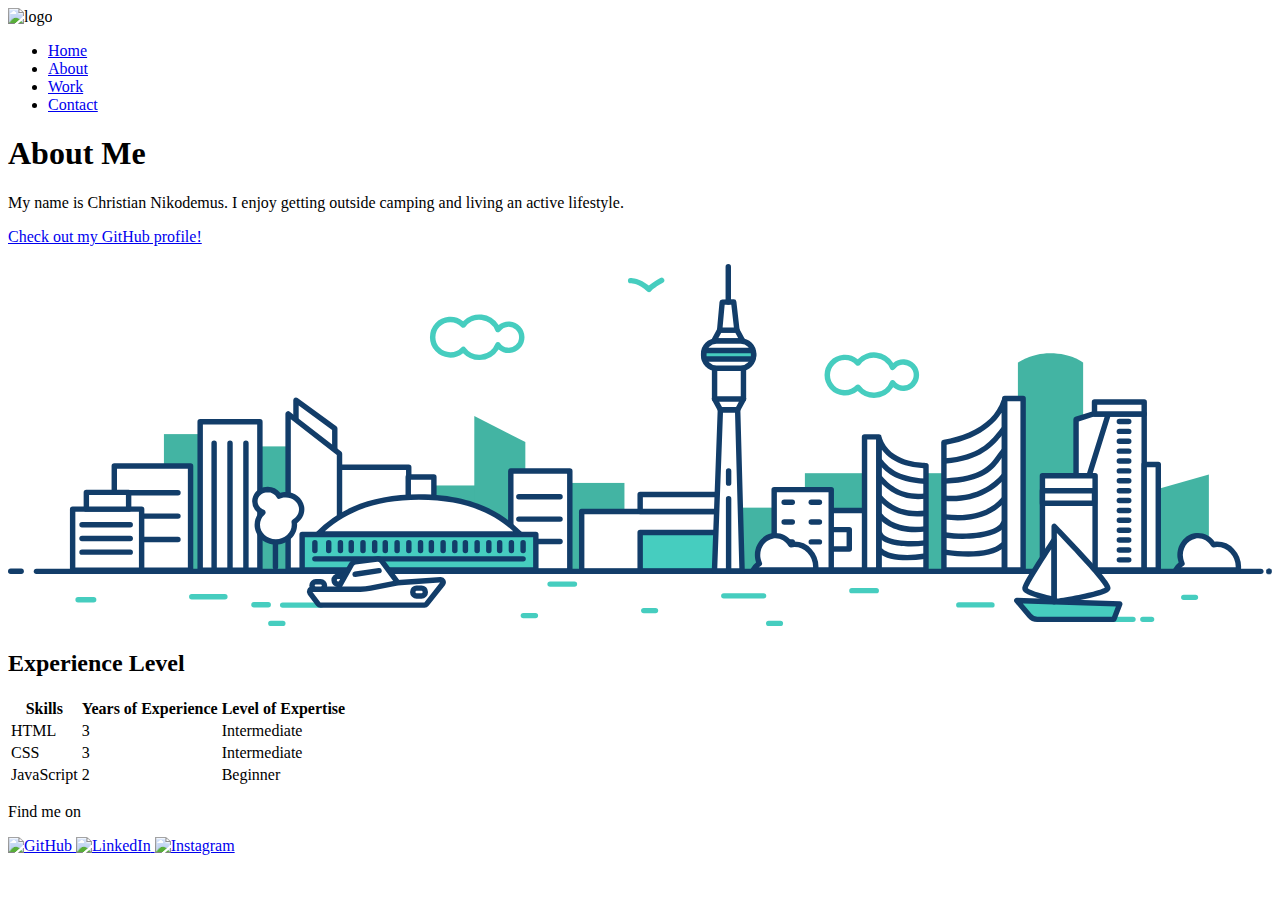
==== about.html @ e1680f32 "Added my name to the title tag" ====
<!DOCTYPE html>
<html>

<head>
  <meta charset="utf-8">
  <meta name="viewport" content="width=device-width, initial-scale=1">
  <title>Christian's Portfolio Website</title>
  <link rel="shortcut icon" type="image/png" href="img/favicomatic/favicon.ico" sizes="32x32" />
  <link rel="stylesheet" type="text/css" href="https://cdnjs.cloudflare.com/ajax/libs/normalize/8.0.0/normalize.min.css">
  <link rel="stylesheet" type="text/css" href="css/styles.css">
  <link href="https://fonts.googleapis.com/css2?family=Lato:wght@100;300;400;700&display=swap" rel="stylesheet">
  <link href="https://fonts.googleapis.com/css2?family=Roboto:wght@300;400;500&display=swap" rel="stylesheet">
</head>

<body>

  <header class="page-header">
    <img src="img/logo_v1.png" alt="logo" class="page-header_item">
    <!-- Navigation bar -->
    <nav class="main-navigation page-header_item">
      <!-- Add logo image here -->
      <ul role="menubar" class="navigation-list">
        <li role="presentation">
          <a href="index.html" role="menuitem" class="navigation-list_item navigation-list_item-active">Home</a>
        </li>
        <li role="presentation">
          <a href="about.html" role="menuitem" aria-label="About me page" class="navigation-list_item">About</a>
        </li>
        <li role="presentation">
          <a href="work.html" role="menuitem" class="navigation-list_item navigation-list_item-active">Work</a>
        </li>
        <li role="presentation">
          <a href="contact.html" role="menuitem" class="navigation-list_item">Contact</a>
        </li>
      </ul>
    </nav>
  </header>

  <main>
    <div class="profile_about">

      <h1>About Me</h1>
      <p>
        My name is Christian Nikodemus. I enjoy getting outside camping and living an active lifestyle.
      </p>

      <a href="https://github.com/ChristianNikodemus" class="button" target="_blank">Check out my GitHub profile!</a>

      <br>
      <br>

      <!-- Toronto SVG Animation -->

    <svg id="Layer_1" data-name="Layer 1" xmlns="http://www.w3.org/2000/svg" viewBox="0 0 2563.56 734.45"><defs><style>.cls-1{fill:#43b4a3;}.cls-2{fill:#fff;}.cls-3{fill:#123d69;}.cls-4{fill:#46cdbf;}</style></defs><path class="cls-1" d="M2396.3,806.57H2264V387.05s26.95-19,64.95-19c45,0,67.33,19,67.33,19Z" transform="translate(-215.72 -186.91)"/><rect class="cls-1" x="1616.25" y="424.29" width="300.3" height="195.37"/><rect class="cls-1" x="1466.24" y="494.17" width="138.28" height="125.49"/><rect class="cls-1" x="1140.24" y="444.02" width="110.02" height="175.64"/><polygon class="cls-1" points="2435.6 619.67 2273.32 619.67 2273.32 473.17 2435.6 427.17 2435.6 619.67"/><rect class="cls-1" x="856.25" y="449.17" width="95" height="170.5"/><polygon class="cls-1" points="1049.26 619.67 945.75 619.67 945.75 308.17 1049.26 361.17 1049.26 619.67"/><rect class="cls-1" x="316.25" y="345" width="88.5" height="274.67"/><rect class="cls-1" x="488.75" y="369.92" width="88.5" height="249.74"/><polygon class="cls-2" points="2166.22 620.7 2304.42 620.7 2304.42 304.33 2200.31 304.33 2166.22 315.19 2166.22 620.7"/><path class="cls-3" d="M2520.14,813.1h-138.2a5.5,5.5,0,0,1-5.5-5.5V502.09a5.51,5.51,0,0,1,3.83-5.24L2414.36,486a5.55,5.55,0,0,1,1.67-.26h104.11a5.5,5.5,0,0,1,5.5,5.5V807.6A5.5,5.5,0,0,1,2520.14,813.1Zm-132.7-11h127.2V496.74h-97.76l-29.44,9.37Z" transform="translate(-215.72 -186.91)"/><rect class="cls-2" x="2098.01" y="429.59" width="106.87" height="190.57"/><path class="cls-3" d="M2420.6,812.57H2313.73a5.5,5.5,0,0,1-5.5-5.5V616.5a5.5,5.5,0,0,1,5.5-5.5H2420.6a5.5,5.5,0,0,1,5.5,5.5V807.07A5.5,5.5,0,0,1,2420.6,812.57Zm-101.37-11h95.87V622h-95.87Z" transform="translate(-215.72 -186.91)"/><rect class="cls-2" x="2304.42" y="406.77" width="28.56" height="213.92"/><path class="cls-3" d="M2548.7,813.1h-28.56a5.5,5.5,0,0,1-5.5-5.5V593.68a5.5,5.5,0,0,1,5.5-5.5h28.56a5.5,5.5,0,0,1,5.5,5.5V807.6A5.5,5.5,0,0,1,2548.7,813.1Zm-23.06-11h17.56V599.18h-17.56Z" transform="translate(-215.72 -186.91)"/><path class="cls-2" d="M2408.68,615l38.67-123.8Z" transform="translate(-215.72 -186.91)"/><path class="cls-3" d="M2408.68,620.54a5.5,5.5,0,0,1-5.25-7.14l38.67-123.8a5.5,5.5,0,0,1,10.5,3.28l-38.67,123.8A5.51,5.51,0,0,1,2408.68,620.54Z" transform="translate(-215.72 -186.91)"/><rect class="cls-2" x="2203.65" y="279.96" width="100.77" height="24.37"/><path class="cls-3" d="M2520.14,496.74H2419.36a5.5,5.5,0,0,1-5.5-5.5V466.87a5.5,5.5,0,0,1,5.5-5.5h100.78a5.5,5.5,0,0,1,5.5,5.5v24.37A5.5,5.5,0,0,1,2520.14,496.74Zm-95.28-11h89.78V472.37h-89.78Z" transform="translate(-215.72 -186.91)"/><path class="cls-2" d="M2469.75,506.34h0Z" transform="translate(-215.72 -186.91)"/><path class="cls-3" d="M2488.82,511.84h-19.07a5.5,5.5,0,0,1,0-11h19.07a5.5,5.5,0,0,1,0,11Z" transform="translate(-215.72 -186.91)"/><path class="cls-2" d="M2469.75,526.38h0Z" transform="translate(-215.72 -186.91)"/><path class="cls-3" d="M2488.82,531.88h-19.07a5.5,5.5,0,0,1,0-11h19.07a5.5,5.5,0,0,1,0,11Z" transform="translate(-215.72 -186.91)"/><path class="cls-2" d="M2469.75,546.43h0Z" transform="translate(-215.72 -186.91)"/><path class="cls-3" d="M2488.82,551.93h-19.07a5.5,5.5,0,0,1,0-11h19.07a5.5,5.5,0,0,1,0,11Z" transform="translate(-215.72 -186.91)"/><path class="cls-2" d="M2469.75,566.47h0Z" transform="translate(-215.72 -186.91)"/><path class="cls-3" d="M2488.82,572h-19.07a5.5,5.5,0,0,1,0-11h19.07a5.5,5.5,0,0,1,0,11Z" transform="translate(-215.72 -186.91)"/><path class="cls-2" d="M2469.75,586.51h0Z" transform="translate(-215.72 -186.91)"/><path class="cls-3" d="M2488.82,592h-19.07a5.5,5.5,0,0,1,0-11h19.07a5.5,5.5,0,0,1,0,11Z" transform="translate(-215.72 -186.91)"/><path class="cls-2" d="M2469.75,606.56h0Z" transform="translate(-215.72 -186.91)"/><path class="cls-3" d="M2488.82,612.06h-19.07a5.5,5.5,0,0,1,0-11h19.07a5.5,5.5,0,0,1,0,11Z" transform="translate(-215.72 -186.91)"/><path class="cls-2" d="M2469.75,626.6h0Z" transform="translate(-215.72 -186.91)"/><path class="cls-3" d="M2488.82,632.1h-19.07a5.5,5.5,0,0,1,0-11h19.07a5.5,5.5,0,0,1,0,11Z" transform="translate(-215.72 -186.91)"/><path class="cls-2" d="M2469.75,646.64h0Z" transform="translate(-215.72 -186.91)"/><path class="cls-3" d="M2488.82,652.14h-19.07a5.5,5.5,0,0,1,0-11h19.07a5.5,5.5,0,0,1,0,11Z" transform="translate(-215.72 -186.91)"/><path class="cls-2" d="M2469.75,666.68h0Z" transform="translate(-215.72 -186.91)"/><path class="cls-3" d="M2488.82,672.18h-19.07a5.5,5.5,0,0,1,0-11h19.07a5.5,5.5,0,0,1,0,11Z" transform="translate(-215.72 -186.91)"/><path class="cls-2" d="M2469.75,686.73h0Z" transform="translate(-215.72 -186.91)"/><path class="cls-3" d="M2488.82,692.23h-19.07a5.5,5.5,0,0,1,0-11h19.07a5.5,5.5,0,0,1,0,11Z" transform="translate(-215.72 -186.91)"/><path class="cls-2" d="M2469.75,706.77h0Z" transform="translate(-215.72 -186.91)"/><path class="cls-3" d="M2488.82,712.27h-19.07a5.5,5.5,0,0,1,0-11h19.07a5.5,5.5,0,0,1,0,11Z" transform="translate(-215.72 -186.91)"/><path class="cls-2" d="M2469.75,726.81h0Z" transform="translate(-215.72 -186.91)"/><path class="cls-3" d="M2488.82,732.31h-19.07a5.5,5.5,0,0,1,0-11h19.07a5.5,5.5,0,0,1,0,11Z" transform="translate(-215.72 -186.91)"/><path class="cls-2" d="M2469.75,746.86h0Z" transform="translate(-215.72 -186.91)"/><path class="cls-3" d="M2488.82,752.36h-19.07a5.5,5.5,0,0,1,0-11h19.07a5.5,5.5,0,0,1,0,11Z" transform="translate(-215.72 -186.91)"/><path class="cls-2" d="M2469.75,766.9h0Z" transform="translate(-215.72 -186.91)"/><path class="cls-3" d="M2488.82,772.4h-19.07a5.5,5.5,0,0,1,0-11h19.07a5.5,5.5,0,0,1,0,11Z" transform="translate(-215.72 -186.91)"/><path class="cls-2" d="M2469.75,786.94h0Z" transform="translate(-215.72 -186.91)"/><path class="cls-3" d="M2488.82,792.44h-19.07a5.5,5.5,0,0,1,0-11h19.07a5.5,5.5,0,0,1,0,11Z" transform="translate(-215.72 -186.91)"/><rect class="cls-2" x="2098.01" y="459.73" width="105.64" height="25.57"/><path class="cls-3" d="M2419.36,677.71H2313.73a5.5,5.5,0,0,1-5.5-5.5V646.64a5.5,5.5,0,0,1,5.5-5.5h105.63a5.5,5.5,0,0,1,5.5,5.5v25.57A5.5,5.5,0,0,1,2419.36,677.71Zm-100.13-11h94.63V652.14h-94.63Z" transform="translate(-215.72 -186.91)"/><rect class="cls-2" x="1574.81" y="499.99" width="166.77" height="120.7"/><path class="cls-3" d="M1957.3,813.1H1790.53a5.5,5.5,0,0,1-5.5-5.5V686.9a5.5,5.5,0,0,1,5.5-5.5H1957.3a5.5,5.5,0,0,1,5.5,5.5V807.6A5.5,5.5,0,0,1,1957.3,813.1ZM1796,802.1H1951.8V692.4H1796Z" transform="translate(-215.72 -186.91)"/><rect class="cls-2" x="1574.81" y="538.72" width="131.43" height="39.38"/><path class="cls-3" d="M1922,770.51H1790.53a5.5,5.5,0,0,1-5.5-5.5V725.63a5.5,5.5,0,0,1,5.5-5.5H1922a5.5,5.5,0,0,1,5.5,5.5V765A5.5,5.5,0,0,1,1922,770.51Zm-125.93-11h120.43V731.13H1796Z" transform="translate(-215.72 -186.91)"/><rect class="cls-2" x="604.25" y="412.09" width="208.5" height="208.5"/><path class="cls-3" d="M1028.47,813H820a5.5,5.5,0,0,1-5.5-5.5V599a5.5,5.5,0,0,1,5.5-5.5h208.5a5.5,5.5,0,0,1,5.5,5.5V807.5A5.5,5.5,0,0,1,1028.47,813Zm-203-11H1023V604.5H825.47Z" transform="translate(-215.72 -186.91)"/><rect class="cls-2" x="811.75" y="432.09" width="52" height="188.5"/><path class="cls-3" d="M1079.47,813h-52a5.5,5.5,0,0,1-5.5-5.5V619a5.5,5.5,0,0,1,5.5-5.5h52a5.5,5.5,0,0,1,5.5,5.5V807.5A5.5,5.5,0,0,1,1079.47,813ZM1033,802h41V624.5h-41Z" transform="translate(-215.72 -186.91)"/><rect class="cls-2" x="1163.54" y="501.8" width="280.49" height="120.7"/><path class="cls-3" d="M1659.75,814.91H1379.26a5.5,5.5,0,0,1-5.5-5.5V688.71a5.5,5.5,0,0,1,5.5-5.5h280.49a5.5,5.5,0,0,1,5.5,5.5v120.7A5.5,5.5,0,0,1,1659.75,814.91Zm-275-11h269.49V694.21H1384.76Z" transform="translate(-215.72 -186.91)"/><rect class="cls-2" x="1497.86" y="654.4" width="161.89" height="34.31" transform="translate(2941.89 1156.2) rotate(180)"/><path class="cls-3" d="M1659.75,694.21H1497.86a5.5,5.5,0,0,1-5.5-5.5V654.4a5.5,5.5,0,0,1,5.5-5.5h161.89a5.5,5.5,0,0,1,5.5,5.5v34.31A5.5,5.5,0,0,1,1659.75,694.21Zm-156.39-11h150.89V659.9H1503.36Z" transform="translate(-215.72 -186.91)"/><rect class="cls-4" x="1282.14" y="544.52" width="161.89" height="77.97"/><path class="cls-3" d="M1659.75,814.9H1497.86a5.5,5.5,0,0,1-5.5-5.5v-78a5.5,5.5,0,0,1,5.5-5.5h161.89a5.5,5.5,0,0,1,5.5,5.5v78A5.5,5.5,0,0,1,1659.75,814.9Zm-156.39-11h150.89v-67H1503.36Z" transform="translate(-215.72 -186.91)"/><rect class="cls-2" x="389.73" y="319.95" width="121.15" height="300.99"/><path class="cls-3" d="M726.6,813.35H605.45a5.5,5.5,0,0,1-5.5-5.5v-301a5.5,5.5,0,0,1,5.5-5.5H726.6a5.5,5.5,0,0,1,5.5,5.5v301A5.5,5.5,0,0,1,726.6,813.35ZM611,802.35H721.1v-290H611Z" transform="translate(-215.72 -186.91)"/><path class="cls-3" d="M633.76,813.35a5.5,5.5,0,0,1-5.5-5.5V550.33a5.5,5.5,0,0,1,11,0V807.85A5.5,5.5,0,0,1,633.76,813.35Z" transform="translate(-215.72 -186.91)"/><path class="cls-3" d="M666,813.35a5.5,5.5,0,0,1-5.5-5.5V550.33a5.5,5.5,0,1,1,11,0V807.85A5.5,5.5,0,0,1,666,813.35Z" transform="translate(-215.72 -186.91)"/><path class="cls-3" d="M698.28,813.35a5.5,5.5,0,0,1-5.5-5.5V550.33a5.5,5.5,0,0,1,11,0V807.85A5.5,5.5,0,0,1,698.28,813.35Z" transform="translate(-215.72 -186.91)"/><rect class="cls-2" x="1019.79" y="419.94" width="119.66" height="202.56"/><path class="cls-3" d="M1355.17,814.91H1235.51a5.5,5.5,0,0,1-5.5-5.5V606.85a5.5,5.5,0,0,1,5.5-5.5h119.66a5.5,5.5,0,0,1,5.5,5.5V809.41A5.5,5.5,0,0,1,1355.17,814.91Zm-114.16-11h108.66V612.35H1241Z" transform="translate(-215.72 -186.91)"/><path class="cls-2" d="M1251.81,658.94h0Z" transform="translate(-215.72 -186.91)"/><path class="cls-3" d="M1335.37,664.44h-83.56a5.5,5.5,0,0,1,0-11h83.56a5.5,5.5,0,0,1,0,11Z" transform="translate(-215.72 -186.91)"/><path class="cls-2" d="M1251.81,704.27h0Z" transform="translate(-215.72 -186.91)"/><path class="cls-3" d="M1335.37,709.77h-83.56a5.5,5.5,0,0,1,0-11h83.56a5.5,5.5,0,0,1,0,11Z" transform="translate(-215.72 -186.91)"/><path class="cls-2" d="M1251.81,749.6h0Z" transform="translate(-215.72 -186.91)"/><path class="cls-3" d="M1335.37,755.1h-83.56a5.5,5.5,0,0,1,0-11h83.56a5.5,5.5,0,0,1,0,11Z" transform="translate(-215.72 -186.91)"/><rect class="cls-2" x="215.57" y="409.72" width="154.72" height="211.22"/><path class="cls-3" d="M586,813.35H431.29a5.5,5.5,0,0,1-5.5-5.5V596.63a5.5,5.5,0,0,1,5.5-5.5H586a5.5,5.5,0,0,1,5.5,5.5V807.85A5.5,5.5,0,0,1,586,813.35Zm-149.21-11H580.5V602.13H436.79Z" transform="translate(-215.72 -186.91)"/><path class="cls-2" d="M452.36,651h0Z" transform="translate(-215.72 -186.91)"/><path class="cls-3" d="M560.4,656.46h-108a5.5,5.5,0,0,1,0-11h108a5.5,5.5,0,1,1,0,11Z" transform="translate(-215.72 -186.91)"/><path class="cls-2" d="M452.36,698.22h0Z" transform="translate(-215.72 -186.91)"/><path class="cls-3" d="M560.4,703.72h-108a5.5,5.5,0,1,1,0-11h108a5.5,5.5,0,0,1,0,11Z" transform="translate(-215.72 -186.91)"/><path class="cls-2" d="M452.36,745.48h0Z" transform="translate(-215.72 -186.91)"/><path class="cls-3" d="M560.4,751h-108a5.5,5.5,0,0,1,0-11h108a5.5,5.5,0,1,1,0,11Z" transform="translate(-215.72 -186.91)"/><rect class="cls-2" x="1553.95" y="457.56" width="115.75" height="163.14"/><path class="cls-3" d="M1885.41,813.1H1769.67a5.5,5.5,0,0,1-5.5-5.5V644.47a5.5,5.5,0,0,1,5.5-5.5h115.74a5.5,5.5,0,0,1,5.5,5.5V807.6A5.5,5.5,0,0,1,1885.41,813.1Zm-110.24-11h104.74V650H1775.17Z" transform="translate(-215.72 -186.91)"/><path class="cls-2" d="M1789.94,670h0Z" transform="translate(-215.72 -186.91)"/><path class="cls-3" d="M1806.43,675.53h-16.49a5.5,5.5,0,0,1,0-11h16.49a5.5,5.5,0,0,1,0,11Z" transform="translate(-215.72 -186.91)"/><path class="cls-2" d="M1789.94,710.26h0Z" transform="translate(-215.72 -186.91)"/><path class="cls-3" d="M1806.43,715.76h-16.49a5.5,5.5,0,0,1,0-11h16.49a5.5,5.5,0,0,1,0,11Z" transform="translate(-215.72 -186.91)"/><path class="cls-2" d="M1789.94,750.49h0Z" transform="translate(-215.72 -186.91)"/><path class="cls-3" d="M1806.43,756h-16.49a5.5,5.5,0,0,1,0-11h16.49a5.5,5.5,0,0,1,0,11Z" transform="translate(-215.72 -186.91)"/><path class="cls-2" d="M1844.89,670h0Z" transform="translate(-215.72 -186.91)"/><path class="cls-3" d="M1861.39,675.53h-16.5a5.5,5.5,0,0,1,0-11h16.5a5.5,5.5,0,0,1,0,11Z" transform="translate(-215.72 -186.91)"/><path class="cls-2" d="M1844.89,710.26h0Z" transform="translate(-215.72 -186.91)"/><path class="cls-3" d="M1861.39,715.76h-16.5a5.5,5.5,0,0,1,0-11h16.5a5.5,5.5,0,0,1,0,11Z" transform="translate(-215.72 -186.91)"/><path class="cls-2" d="M1844.89,750.49h0Z" transform="translate(-215.72 -186.91)"/><path class="cls-3" d="M1861.39,756h-16.5a5.5,5.5,0,0,1,0-11h16.5a5.5,5.5,0,0,1,0,11Z" transform="translate(-215.72 -186.91)"/><rect class="cls-2" x="131.1" y="497.18" width="139.94" height="123.76"/><path class="cls-3" d="M486.76,813.35H346.82a5.5,5.5,0,0,1-5.5-5.5V684.09a5.5,5.5,0,0,1,5.5-5.5H486.76a5.5,5.5,0,0,1,5.5,5.5V807.85A5.5,5.5,0,0,1,486.76,813.35Zm-134.44-11H481.26V689.59H352.32Z" transform="translate(-215.72 -186.91)"/><path class="cls-2" d="M365.88,715.92h0Z" transform="translate(-215.72 -186.91)"/><path class="cls-3" d="M463.61,721.42H365.88a5.5,5.5,0,0,1,0-11h97.73a5.5,5.5,0,0,1,0,11Z" transform="translate(-215.72 -186.91)"/><path class="cls-2" d="M365.88,743.61h0Z" transform="translate(-215.72 -186.91)"/><path class="cls-3" d="M463.61,749.11H365.88a5.5,5.5,0,0,1,0-11h97.73a5.5,5.5,0,0,1,0,11Z" transform="translate(-215.72 -186.91)"/><path class="cls-2" d="M365.88,771.31h0Z" transform="translate(-215.72 -186.91)"/><path class="cls-3" d="M463.61,776.81H365.88a5.5,5.5,0,0,1,0-11h97.73a5.5,5.5,0,1,1,0,11Z" transform="translate(-215.72 -186.91)"/><rect class="cls-2" x="158.93" y="463.24" width="85.73" height="33.94"/><path class="cls-3" d="M460.37,689.59H374.64a5.5,5.5,0,0,1-5.5-5.5V650.15a5.5,5.5,0,0,1,5.5-5.5h85.73a5.5,5.5,0,0,1,5.5,5.5v33.94A5.5,5.5,0,0,1,460.37,689.59Zm-80.23-11h74.73V655.65H380.14Z" transform="translate(-215.72 -186.91)"/><path class="cls-2" d="M2144.18,878.29h0Z" transform="translate(-215.72 -186.91)"/><path class="cls-4" d="M2211.32,883.79h-67.14a5.5,5.5,0,0,1,0-11h67.14a5.5,5.5,0,0,1,0,11Z" transform="translate(-215.72 -186.91)"/><path class="cls-3" d="M2432.9,841.94h-49.36a5.5,5.5,0,0,1,0-11h49.36a5.5,5.5,0,0,1,0,11Z" transform="translate(-215.72 -186.91)"/><path class="cls-3" d="M2353.62,905.79h-24.33a5.5,5.5,0,0,1,0-11h24.33a5.5,5.5,0,0,1,0,11Z" transform="translate(-215.72 -186.91)"/><path class="cls-2" d="M1315.2,836.15h0Z" transform="translate(-215.72 -186.91)"/><path class="cls-4" d="M1364.57,841.65H1315.2a5.5,5.5,0,0,1,0-11h49.37a5.5,5.5,0,0,1,0,11Z" transform="translate(-215.72 -186.91)"/><path class="cls-2" d="M1261,900h0Z" transform="translate(-215.72 -186.91)"/><path class="cls-4" d="M1285.29,905.5H1261a5.5,5.5,0,1,1,0-11h24.34a5.5,5.5,0,0,1,0,11Z" transform="translate(-215.72 -186.91)"/><path class="cls-2" d="M588.44,861.62h0Z" transform="translate(-215.72 -186.91)"/><path class="cls-4" d="M655.58,867.12H588.44a5.5,5.5,0,0,1,0-11h67.14a5.5,5.5,0,0,1,0,11Z" transform="translate(-215.72 -186.91)"/><path class="cls-2" d="M1758.58,915.86h0Z" transform="translate(-215.72 -186.91)"/><path class="cls-4" d="M1782.26,921.36h-23.68a5.5,5.5,0,0,1,0-11h23.68a5.5,5.5,0,0,1,0,11Z" transform="translate(-215.72 -186.91)"/><path class="cls-2" d="M2600.4,863h0Z" transform="translate(-215.72 -186.91)"/><path class="cls-4" d="M2624.08,868.52H2600.4a5.5,5.5,0,0,1,0-11h23.68a5.5,5.5,0,0,1,0,11Z" transform="translate(-215.72 -186.91)"/><path class="cls-2" d="M1927.32,849.41h0Z" transform="translate(-215.72 -186.91)"/><path class="cls-4" d="M1976.68,854.91h-49.36a5.5,5.5,0,0,1,0-11h49.36a5.5,5.5,0,0,1,0,11Z" transform="translate(-215.72 -186.91)"/><path class="cls-2" d="M357.89,868h0Z" transform="translate(-215.72 -186.91)"/><path class="cls-4" d="M389.4,873.49H357.89a5.5,5.5,0,0,1,0-11H389.4a5.5,5.5,0,0,1,0,11Z" transform="translate(-215.72 -186.91)"/><path class="cls-2" d="M748.8,915.86h0Z" transform="translate(-215.72 -186.91)"/><path class="cls-4" d="M773.13,921.36H748.8a5.5,5.5,0,0,1,0-11h24.33a5.5,5.5,0,0,1,0,11Z" transform="translate(-215.72 -186.91)"/><path class="cls-3" d="M2756.7,815.78H273.44a5.5,5.5,0,0,1,0-11H2756.7a5.5,5.5,0,0,1,0,11Z" transform="translate(-215.72 -186.91)"/><path class="cls-3" d="M2773.44,804.83a5.46,5.46,0,1,0,5.34,5.45A5.4,5.4,0,0,0,2773.44,804.83Z" transform="translate(-215.72 -186.91)"/><path class="cls-3" d="M2773.44,816.24a6,6,0,1,1,5.84-6A5.91,5.91,0,0,1,2773.44,816.24Zm0-10.91a5,5,0,1,0,4.84,4.95A4.91,4.91,0,0,0,2773.44,805.33Z" transform="translate(-215.72 -186.91)"/><path class="cls-3" d="M242.44,815.71H221.22a5.5,5.5,0,0,1,0-11h21.22a5.5,5.5,0,1,1,0,11Z" transform="translate(-215.72 -186.91)"/><path class="cls-2" d="M2584.22,807.6h126.69a51.93,51.93,0,0,0,.34-6.4c-.32-25.56-19.8-46-43.5-45.74a40.1,40.1,0,0,0-7.23.75c-7.84-13.37-22.73-20.89-38-17.67-19.79,4.19-32.66,24.89-28.74,46.24a41.23,41.23,0,0,0,3,9.61A30.81,30.81,0,0,0,2584.22,807.6Z" transform="translate(-215.72 -186.91)"/><path class="cls-3" d="M2710.91,813.1H2584.22a5.5,5.5,0,0,1-4.92-8A36.62,36.62,0,0,1,2590,792.21a47.13,47.13,0,0,1-1.65-6.44c-4.45-24.22,10.36-47.82,33-52.61,15.83-3.35,32.19,3.46,41.81,17.08,1.49-.17,3-.26,4.47-.28a46.6,46.6,0,0,1,34.57,14.88,53.38,53.38,0,0,1,14.5,36.29,57.27,57.27,0,0,1-.38,7.11A5.49,5.49,0,0,1,2710.91,813.1Zm-115.63-11h110.47v-.83a42.41,42.41,0,0,0-11.47-28.85A35.74,35.74,0,0,0,2667.81,761a34.15,34.15,0,0,0-6.23.65,5.49,5.49,0,0,1-5.8-2.62c-6.93-11.81-19.52-17.73-32.1-15.07-16.87,3.57-27.85,21.45-24.47,39.86a36.15,36.15,0,0,0,2.59,8.35,5.49,5.49,0,0,1-2.37,7.08A23.72,23.72,0,0,0,2595.28,802.1Z" transform="translate(-215.72 -186.91)"/><path class="cls-2" d="M1727.06,807.6h126.69a48.29,48.29,0,0,0,.34-6.4c-.32-25.56-19.79-46-43.5-45.74a40,40,0,0,0-7.22.75c-7.84-13.37-22.74-20.89-38-17.67-19.8,4.19-32.67,24.89-28.75,46.24a42.2,42.2,0,0,0,3,9.61A30.87,30.87,0,0,0,1727.06,807.6Z" transform="translate(-215.72 -186.91)"/><path class="cls-3" d="M1853.75,813.1H1727.06a5.5,5.5,0,0,1-4.91-8,36.62,36.62,0,0,1,10.74-12.92,47.17,47.17,0,0,1-1.66-6.44c-4.44-24.22,10.37-47.82,33-52.61,15.83-3.35,32.18,3.46,41.8,17.08,1.5-.17,3-.26,4.47-.28a46.62,46.62,0,0,1,34.58,14.88,53.37,53.37,0,0,1,14.49,36.29,57.24,57.24,0,0,1-.37,7.11A5.5,5.5,0,0,1,1853.75,813.1Zm-115.62-11h110.46c0-.27,0-.55,0-.83a42.4,42.4,0,0,0-11.46-28.85A35.77,35.77,0,0,0,1810.66,761a34.06,34.06,0,0,0-6.23.65,5.51,5.51,0,0,1-5.81-2.61c-6.92-11.82-19.52-17.74-32.09-15.08-16.88,3.57-27.86,21.45-24.48,39.86a36.17,36.17,0,0,0,2.6,8.35,5.49,5.49,0,0,1-2.37,7.08A23.72,23.72,0,0,0,1738.13,802.1Z" transform="translate(-215.72 -186.91)"/><polygon class="cls-2" points="584.08 319.85 584.08 276.23 662.8 333.68 662.8 375.18 584.08 319.85"/><path class="cls-3" d="M878.52,567.59a5.51,5.51,0,0,1-5.5-5.5v-38.7L805.29,474v32.8a5.5,5.5,0,0,1-11,0V463.14A5.51,5.51,0,0,1,803,458.7l78.73,57.45a5.53,5.53,0,0,1,2.25,4.44v41.5A5.5,5.5,0,0,1,878.52,567.59Z" transform="translate(-215.72 -186.91)"/><polygon class="cls-2" points="672.38 620.94 568.12 620.94 568.12 303.89 672.38 384.75 672.38 620.94"/><path class="cls-3" d="M888.1,813.35H783.84a5.5,5.5,0,0,1-5.5-5.5v-317a5.49,5.49,0,0,1,8.87-4.34l104.26,80.85a5.53,5.53,0,0,1,2.13,4.35V807.85A5.5,5.5,0,0,1,888.1,813.35Zm-98.76-11H882.6v-228L789.34,502Z" transform="translate(-215.72 -186.91)"/><rect class="cls-4" x="596.56" y="548.67" width="474" height="72.03"/><path class="cls-3" d="M1286.27,813.11h-474a5.5,5.5,0,0,1-5.5-5.5v-72a5.5,5.5,0,0,1,5.5-5.5h474a5.5,5.5,0,0,1,5.5,5.5v72A5.5,5.5,0,0,1,1286.27,813.11Zm-468.49-11h463v-61h-463Z" transform="translate(-215.72 -186.91)"/><path class="cls-3" d="M1260.43,790.46H838.13a5.5,5.5,0,0,1,0-11h422.3a5.5,5.5,0,0,1,0,11Z" transform="translate(-215.72 -186.91)"/><path class="cls-3" d="M838.13,773.31a5.5,5.5,0,0,1-5.5-5.5V752.12a5.5,5.5,0,0,1,11,0v15.69A5.51,5.51,0,0,1,838.13,773.31Z" transform="translate(-215.72 -186.91)"/><path class="cls-3" d="M1260.43,773.31a5.5,5.5,0,0,1-5.5-5.5V752.12a5.5,5.5,0,0,1,11,0v15.69A5.51,5.51,0,0,1,1260.43,773.31Z" transform="translate(-215.72 -186.91)"/><path class="cls-3" d="M1236.71,773.31a5.5,5.5,0,0,1-5.5-5.5V752.12a5.5,5.5,0,1,1,11,0v15.69A5.51,5.51,0,0,1,1236.71,773.31Z" transform="translate(-215.72 -186.91)"/><path class="cls-3" d="M1212.89,773.31a5.5,5.5,0,0,1-5.5-5.5V752.12a5.5,5.5,0,0,1,11,0v15.69A5.5,5.5,0,0,1,1212.89,773.31Z" transform="translate(-215.72 -186.91)"/><path class="cls-3" d="M1190.93,773.31a5.5,5.5,0,0,1-5.5-5.5V752.12a5.5,5.5,0,0,1,11,0v15.69A5.51,5.51,0,0,1,1190.93,773.31Z" transform="translate(-215.72 -186.91)"/><path class="cls-3" d="M1167.21,773.31a5.5,5.5,0,0,1-5.5-5.5V752.12a5.5,5.5,0,1,1,11,0v15.69A5.51,5.51,0,0,1,1167.21,773.31Z" transform="translate(-215.72 -186.91)"/><path class="cls-3" d="M1143.39,773.31a5.5,5.5,0,0,1-5.5-5.5V752.12a5.5,5.5,0,0,1,11,0v15.69A5.5,5.5,0,0,1,1143.39,773.31Z" transform="translate(-215.72 -186.91)"/><path class="cls-3" d="M1121.93,773.31a5.5,5.5,0,0,1-5.5-5.5V752.12a5.5,5.5,0,0,1,11,0v15.69A5.51,5.51,0,0,1,1121.93,773.31Z" transform="translate(-215.72 -186.91)"/><path class="cls-3" d="M1098.21,773.31a5.5,5.5,0,0,1-5.5-5.5V752.12a5.5,5.5,0,1,1,11,0v15.69A5.51,5.51,0,0,1,1098.21,773.31Z" transform="translate(-215.72 -186.91)"/><path class="cls-3" d="M1074.39,773.31a5.5,5.5,0,0,1-5.5-5.5V752.12a5.5,5.5,0,0,1,11,0v15.69A5.5,5.5,0,0,1,1074.39,773.31Z" transform="translate(-215.72 -186.91)"/><path class="cls-3" d="M1052.43,773.31a5.5,5.5,0,0,1-5.5-5.5V752.12a5.5,5.5,0,0,1,11,0v15.69A5.51,5.51,0,0,1,1052.43,773.31Z" transform="translate(-215.72 -186.91)"/><path class="cls-3" d="M1028.71,773.31a5.5,5.5,0,0,1-5.5-5.5V752.12a5.5,5.5,0,1,1,11,0v15.69A5.51,5.51,0,0,1,1028.71,773.31Z" transform="translate(-215.72 -186.91)"/><path class="cls-3" d="M1004.89,773.31a5.5,5.5,0,0,1-5.5-5.5V752.12a5.5,5.5,0,0,1,11,0v15.69A5.5,5.5,0,0,1,1004.89,773.31Z" transform="translate(-215.72 -186.91)"/><path class="cls-3" d="M980.89,773.31a5.5,5.5,0,0,1-5.5-5.5V752.12a5.5,5.5,0,0,1,11,0v15.69A5.5,5.5,0,0,1,980.89,773.31Z" transform="translate(-215.72 -186.91)"/><path class="cls-3" d="M959.43,773.31a5.5,5.5,0,0,1-5.5-5.5V752.12a5.5,5.5,0,0,1,11,0v15.69A5.51,5.51,0,0,1,959.43,773.31Z" transform="translate(-215.72 -186.91)"/><path class="cls-3" d="M935.71,773.31a5.5,5.5,0,0,1-5.5-5.5V752.12a5.5,5.5,0,1,1,11,0v15.69A5.51,5.51,0,0,1,935.71,773.31Z" transform="translate(-215.72 -186.91)"/><path class="cls-3" d="M911.89,773.31a5.5,5.5,0,0,1-5.5-5.5V752.12a5.5,5.5,0,0,1,11,0v15.69A5.5,5.5,0,0,1,911.89,773.31Z" transform="translate(-215.72 -186.91)"/><path class="cls-3" d="M889.93,773.31a5.5,5.5,0,0,1-5.5-5.5V752.12a5.5,5.5,0,0,1,11,0v15.69A5.51,5.51,0,0,1,889.93,773.31Z" transform="translate(-215.72 -186.91)"/><path class="cls-3" d="M866.21,773.31a5.5,5.5,0,0,1-5.5-5.5V752.12a5.5,5.5,0,1,1,11,0v15.69A5.51,5.51,0,0,1,866.21,773.31Z" transform="translate(-215.72 -186.91)"/><path class="cls-2" d="M844.52,734.42c33.69-33.69,91.67-74.93,204.76-74.93s170.19,40.37,204.76,74.93Z" transform="translate(-215.72 -186.91)"/><path class="cls-3" d="M1254,739.92H844.51a5.49,5.49,0,0,1-3.76-9.5,241.5,241.5,0,0,1,74.15-51.13c38-16.79,83.18-25.3,134.38-25.3,118.41,0,175.79,43.68,208.65,76.54a5.5,5.5,0,0,1-3.89,9.39Zm-395.7-11h382c-32.86-29.8-87.78-63.93-191-63.93C969.09,665,906.46,685.93,858.34,728.92Z" transform="translate(-215.72 -186.91)"/><rect class="cls-2" x="2237.29" y="459.62" width="37.28" height="347.98" transform="translate(4296.14 1080.32) rotate(180)"/><path class="cls-3" d="M2274.57,813.1h-37.28a5.5,5.5,0,0,1-5.5-5.5v-348a5.5,5.5,0,0,1,5.5-5.5h37.28a5.5,5.5,0,0,1,5.5,5.5v348A5.5,5.5,0,0,1,2274.57,813.1Zm-31.78-11h26.28v-337h-26.28Z" transform="translate(-215.72 -186.91)"/><path class="cls-2" d="M2113.93,807.6h122.44V464.23c-24.11,73.64-122.44,84.42-122.44,84.42Z" transform="translate(-215.72 -186.91)"/><path class="cls-3" d="M2236.37,813.1H2113.93a5.5,5.5,0,0,1-5.5-5.5v-259a5.5,5.5,0,0,1,4.9-5.47,198.91,198.91,0,0,0,50.87-14.29c35-15.14,57.48-37.48,66.94-66.38a5.5,5.5,0,0,1,10.73,1.72V807.6A5.5,5.5,0,0,1,2236.37,813.1Zm-116.94-11h111.44V488.75c-13.28,21.09-34.52,38.25-62.58,50.36a213.58,213.58,0,0,1-48.86,14.31Z" transform="translate(-215.72 -186.91)"/><path class="cls-2" d="M2235.27,521.76c-20,23.48-40.73,58.64-119.44,64.86Z" transform="translate(-215.72 -186.91)"/><path class="cls-3" d="M2115.82,592.12a5.5,5.5,0,0,1-.43-11c68.67-5.42,91.41-33.28,109.67-55.66,2.07-2.54,4-4.94,6-7.28a5.5,5.5,0,0,1,8.37,7.14c-1.92,2.25-3.84,4.6-5.87,7.1-18.56,22.74-44,53.88-117.33,59.67Z" transform="translate(-215.72 -186.91)"/><path class="cls-2" d="M2235.27,566c-20,23.48-27.3,57.08-119.44,61.33Z" transform="translate(-215.72 -186.91)"/><path class="cls-3" d="M2115.82,632.78a5.5,5.5,0,0,1-.25-11c74.84-3.45,90.82-25.72,106.26-47.25,2.91-4,5.93-8.25,9.26-12.16a5.5,5.5,0,0,1,8.37,7.14c-3,3.55-5.78,7.38-8.69,11.44-16.18,22.55-34.53,48.12-114.69,51.82Z" transform="translate(-215.72 -186.91)"/><path class="cls-2" d="M2235.27,616.35c-20,23.48-56.63,50.35-119.44,45.81Z" transform="translate(-215.72 -186.91)"/><path class="cls-3" d="M2129.53,668.16c-4.56,0-9.25-.16-14.1-.51a5.5,5.5,0,0,1,.79-11c60.28,4.36,95.74-21.46,114.87-43.89a5.5,5.5,0,0,1,8.37,7.14C2220.23,642.46,2185.93,668.16,2129.53,668.16Z" transform="translate(-215.72 -186.91)"/><path class="cls-2" d="M2235.27,664c-20,23.48-55.92,43.5-119.44,35.91Z" transform="translate(-215.72 -186.91)"/><path class="cls-3" d="M2141.77,707a224.51,224.51,0,0,1-26.6-1.65,5.5,5.5,0,0,1,1.31-10.93c51.54,6.17,90.1-5.28,114.61-34a5.5,5.5,0,0,1,8.37,7.14C2223.41,686.37,2193.92,707,2141.77,707Z" transform="translate(-215.72 -186.91)"/><path class="cls-2" d="M2234.93,712.32c-9.67,24.86-72.5,31.07-118.76,24.17Z" transform="translate(-215.72 -186.91)"/><path class="cls-3" d="M2152.46,744.54a256.45,256.45,0,0,1-37.1-2.61,5.5,5.5,0,1,1,1.62-10.88c46.74,7,104.92-.4,112.82-20.72a5.5,5.5,0,0,1,10.25,4C2231.43,736.49,2190.66,744.54,2152.46,744.54Z" transform="translate(-215.72 -186.91)"/><path class="cls-2" d="M2232.51,757.2c-18.64,18.64-67.66,21.41-113.92,14.5Z" transform="translate(-215.72 -186.91)"/><path class="cls-3" d="M2163.39,780.66a314,314,0,0,1-45.61-3.52,5.5,5.5,0,1,1,1.62-10.88c50.1,7.48,94,2.28,109.22-13a5.5,5.5,0,1,1,7.78,7.78C2222,775.45,2193.54,780.66,2163.39,780.66Z" transform="translate(-215.72 -186.91)"/><rect class="cls-2" x="1737.21" y="350.7" width="28.93" height="270"/><path class="cls-3" d="M1981.86,813.1h-28.93a5.5,5.5,0,0,1-5.5-5.5v-270a5.5,5.5,0,0,1,5.5-5.5h28.93a5.51,5.51,0,0,1,5.5,5.5v270A5.5,5.5,0,0,1,1981.86,813.1Zm-23.43-11h17.93v-259h-17.93Z" transform="translate(-215.72 -186.91)"/><path class="cls-2" d="M2077.57,807.6h-95V541.18c18.7,57.14,95,54.64,95,54.64Z" transform="translate(-215.72 -186.91)"/><path class="cls-3" d="M2077.57,813.1h-95a5.5,5.5,0,0,1-5.5-5.5V541.18a5.5,5.5,0,0,1,10.73-1.71c17.17,52.48,88.87,50.87,89.6,50.85a5.5,5.5,0,0,1,5.67,5.5V807.6A5.5,5.5,0,0,1,2077.57,813.1Zm-89.5-11h84V601.26a148.16,148.16,0,0,1-36.59-6.07c-20.75-6.32-36.8-17-47.41-31.4Z" transform="translate(-215.72 -186.91)"/><path class="cls-2" d="M1983.42,585.82c15.53,18.21,31.61,37,92.68,41.78Z" transform="translate(-215.72 -186.91)"/><path class="cls-3" d="M2076.1,633.11l-.44,0c-63.42-5-81-25.57-96.43-43.7a5.5,5.5,0,1,1,8.37-7.14c14.77,17.32,30.05,35.22,88.93,39.87a5.5,5.5,0,0,1-.43,11Z" transform="translate(-215.72 -186.91)"/><path class="cls-2" d="M1983.42,620.1c15.53,18.22,43.39,43.4,92.68,37.5Z" transform="translate(-215.72 -186.91)"/><path class="cls-3" d="M2061.6,664c-32.24,0-59.3-13.28-82.37-40.32a5.5,5.5,0,1,1,8.37-7.13c15.32,18,41.1,41.19,87.84,35.6a5.5,5.5,0,0,1,1.31,10.93A129.29,129.29,0,0,1,2061.6,664Z" transform="translate(-215.72 -186.91)"/><path class="cls-2" d="M1983.42,659.21c15.53,18.22,43.39,39.11,92.68,33.22Z" transform="translate(-215.72 -186.91)"/><path class="cls-3" d="M2059.43,699c-32.77,0-59.69-12.12-80.2-36.17a5.5,5.5,0,0,1,8.37-7.14c21.48,25.19,51,35.73,87.84,31.33a5.5,5.5,0,1,1,1.31,10.92A146,146,0,0,1,2059.43,699Z" transform="translate(-215.72 -186.91)"/><path class="cls-2" d="M1983.42,696.18c15.53,18.21,43.39,33.75,92.68,27.85Z" transform="translate(-215.72 -186.91)"/><path class="cls-3" d="M2056,730.79c-40.92,0-64.1-16.24-76.73-31a5.5,5.5,0,1,1,8.37-7.14c18.73,22,48.28,30.69,87.84,26a5.5,5.5,0,1,1,1.31,10.92A174,174,0,0,1,2056,730.79Z" transform="translate(-215.72 -186.91)"/><path class="cls-2" d="M1983.69,733.68c7.5,19.28,56.25,24.1,92.14,18.75Z" transform="translate(-215.72 -186.91)"/><path class="cls-3" d="M2047,760c-30.08,0-61.47-6.48-68.41-24.32a5.5,5.5,0,1,1,10.25-4c2.64,6.78,14,12.31,31.21,15.19,16.47,2.75,37,2.8,55,.12a5.5,5.5,0,1,1,1.62,10.88A205.49,205.49,0,0,1,2047,760Z" transform="translate(-215.72 -186.91)"/><path class="cls-2" d="M1985.56,768.5c14.47,14.46,52.5,16.6,88.39,11.25Z" transform="translate(-215.72 -186.91)"/><path class="cls-3" d="M2039.31,787.92c-23.73,0-46.24-4.13-57.64-15.53a5.5,5.5,0,1,1,7.78-7.78c11.55,11.55,45.18,15.45,83.69,9.7a5.5,5.5,0,0,1,1.63,10.88A244.94,244.94,0,0,1,2039.31,787.92Z" transform="translate(-215.72 -186.91)"/><path class="cls-2" d="M810.86,679.2c-3.21-16.16-19.93-26.85-37.35-23.87a33.62,33.62,0,0,0-7.86,2.34,26.23,26.23,0,0,0-23.3-13.44c-14.35,0-26,10.79-26,24.09,0,10.17,6.79,18.85,16.38,22.39a33.7,33.7,0,0,0-11.49,25.12c0,19.3,16.87,34.94,37.69,34.94s37.68-15.64,37.68-34.94a31.79,31.79,0,0,0-.55-5.89C807.05,703.69,813.33,691.64,810.86,679.2Z" transform="translate(-215.72 -186.91)"/><path class="cls-3" d="M759,756.27c-23.82,0-43.19-18.14-43.19-40.44a38.39,38.39,0,0,1,8.07-23.56,28.9,28.9,0,0,1-13-23.95c0-16.31,14.12-29.59,31.48-29.59A32,32,0,0,1,767.89,651a39.55,39.55,0,0,1,4.7-1.09c20.3-3.47,39.89,9.19,43.66,28.22,2.61,13.13-3.06,26.58-14.26,34.55.09,1.05.14,2.1.14,3.15C802.13,738.13,782.76,756.27,759,756.27Zm-16.6-106.54c-11.29,0-20.48,8.34-20.48,18.59,0,7.6,5,14.37,12.79,17.23a5.5,5.5,0,0,1,1.77,9.26,28.06,28.06,0,0,0-9.67,21c0,16.23,14.44,29.44,32.19,29.44s32.18-13.21,32.18-29.44a26.45,26.45,0,0,0-.46-4.9,5.5,5.5,0,0,1,2.69-5.77c9.3-5.3,14-15.07,12.1-24.89h0c-2.62-13.24-16.54-22-31-19.52a28.62,28.62,0,0,0-6.59,2,5.51,5.51,0,0,1-7.05-2.46C757.39,653.86,750.15,649.73,742.35,649.73Z" transform="translate(-215.72 -186.91)"/><path class="cls-3" d="M758.13,807.1a5.5,5.5,0,0,1-5.5-5.5V754.84a5.5,5.5,0,0,1,11,0V801.6A5.5,5.5,0,0,1,758.13,807.1Z" transform="translate(-215.72 -186.91)"/><path class="cls-2" d="M1667.52,860h0Z" transform="translate(-215.72 -186.91)"/><path class="cls-4" d="M1748.14,865.51h-80.62a5.5,5.5,0,0,1,0-11h80.62a5.5,5.5,0,0,1,0,11Z" transform="translate(-215.72 -186.91)"/><path class="cls-2" d="M1505.21,889.86h0Z" transform="translate(-215.72 -186.91)"/><path class="cls-4" d="M1528.89,895.36h-23.68a5.5,5.5,0,0,1,0-11h23.68a5.5,5.5,0,0,1,0,11Z" transform="translate(-215.72 -186.91)"/><path class="cls-2" d="M2454.2,907.61h0Z" transform="translate(-215.72 -186.91)"/><path class="cls-4" d="M2497.39,913.11H2454.2a5.5,5.5,0,0,1,0-11h43.19a5.5,5.5,0,0,1,0,11Z" transform="translate(-215.72 -186.91)"/><path class="cls-2" d="M2517.43,907.61h0Z" transform="translate(-215.72 -186.91)"/><path class="cls-4" d="M2535.13,913.11h-17.7a5.5,5.5,0,0,1,0-11h17.7a5.5,5.5,0,0,1,0,11Z" transform="translate(-215.72 -186.91)"/><path class="cls-4 boat" d="M2303.25,907.61h155.34l12-31.28-209-7,26.18,30.76A20.31,20.31,0,0,0,2303.25,907.61Z" transform="translate(-215.72 -186.91)"/><path class="cls-3" d="M2458.59,913.11H2303.25a26,26,0,0,1-19.64-9.4L2257.43,873a5.5,5.5,0,0,1,4.37-9.07l208.95,7a5.49,5.49,0,0,1,4.95,7.46l-12,31.28A5.5,5.5,0,0,1,2458.59,913.11Zm-184.72-37.82L2292,896.58a14.74,14.74,0,0,0,11.26,5.53h151.56l7.86-20.54Z" transform="translate(-215.72 -186.91)"/><path class="cls-2" d="M2337.55,718.8v153s108.84-15.29,108.84-27.83S2356.84,739.31,2337.55,718.8Z" transform="translate(-215.72 -186.91)"/><path class="cls-3" d="M2337.55,877.33a5.5,5.5,0,0,1-5.5-5.5v-153a5.51,5.51,0,0,1,9.51-3.77c2.44,2.6,6,6.35,10.39,10.94,83.59,87.72,99.94,109.7,99.94,118,0,6.93-8.34,11-20.86,14.89a385.75,385.75,0,0,1-38,9.12c-27.05,5.36-54.45,9.23-54.72,9.27A6.64,6.64,0,0,1,2337.55,877.33Zm5.5-144.75V865.46c8.92-1.34,26.14-4.05,43.78-7.44,40.19-7.74,50.9-13,53.64-14.87-1.62-3.48-8.56-14.24-37.42-46.33-20.49-22.78-44.63-48.12-59.06-63.26Zm97.87,111.78Z" transform="translate(-215.72 -186.91)"/><path class="cls-2" d="M2337,747.12V867s-58.57-12-58.57-21.81S2326.65,763.18,2337,747.12Z" transform="translate(-215.72 -186.91)"/><path class="cls-3" d="M2337,872.53a5.08,5.08,0,0,1-1.1-.12c-.61-.12-15-3.08-29.71-7.32-27.61-8-33.26-13.7-33.26-19.87,0-7.45,14.6-32.53,53.86-92.52,2.36-3.6,4.28-6.54,5.59-8.57a5.5,5.5,0,0,1,10.12,3V867a5.5,5.5,0,0,1-5.5,5.5Zm-52.88-28.06c1.54,1.32,7.42,5.14,27.89,10.84,7.37,2.05,14.54,3.76,19.49,4.89V765.6C2302.12,810.73,2286.21,837.23,2284.15,844.47Z" transform="translate(-215.72 -186.91)"/><path class="cls-2" d="M850.8,878.73h0Z" transform="translate(-215.72 -186.91)"/><path class="cls-4" d="M850.8,884.23h-78a5.5,5.5,0,0,1,0-11h78a5.5,5.5,0,0,1,0,11Z" transform="translate(-215.72 -186.91)"/><path class="cls-2" d="M743.45,877.89h0Z" transform="translate(-215.72 -186.91)"/><path class="cls-4" d="M743.45,883.39H714.57a5.5,5.5,0,0,1,0-11h28.88a5.5,5.5,0,0,1,0,11Z" transform="translate(-215.72 -186.91)"/><path class="cls-2" d="M880.29,820.23h62.87A7.79,7.79,0,0,1,951,828v.46a7.79,7.79,0,0,1-7.79,7.79H880.29a3.18,3.18,0,0,1-3.18-3.18v-9.66a3.18,3.18,0,0,1,3.18-3.18Z" transform="translate(1612.34 1469.58) rotate(-180)"/><path class="cls-3" d="M947.77,841.76H884.89a13.3,13.3,0,0,1-13.28-13.29V828a13.3,13.3,0,0,1,13.28-13.29h62.88a8.69,8.69,0,0,1,8.68,8.68v9.67A8.7,8.7,0,0,1,947.77,841.76Zm-62.88-16a2.31,2.31,0,0,0-2.28,2.29v.45a2.31,2.31,0,0,0,2.28,2.29h60.56v-5Z" transform="translate(-215.72 -186.91)"/><path class="cls-2" d="M898.26,855.05l98.44-7.66a10.56,10.56,0,0,0,7.66-16.83L974,789.64a10.55,10.55,0,0,0-9.8-4.18l-44,5.53a10.55,10.55,0,0,0-7.9,5.33l-24.08,43A10.57,10.57,0,0,0,898.26,855.05Z" transform="translate(-215.72 -186.91)"/><path class="cls-3" d="M897.43,860.58a16.06,16.06,0,0,1-14-23.9l24.07-43a16.19,16.19,0,0,1,12-8.1l44-5.53a16.11,16.11,0,0,1,14.9,6.36l30.4,40.92a16.07,16.07,0,0,1-11.65,25.6l-98.45,7.65h0C898.26,860.56,897.84,860.58,897.43,860.58Zm68.05-69.7a4.44,4.44,0,0,0-.63,0l-44,5.53A5.06,5.06,0,0,0,917.1,799l-24.08,43a5.05,5.05,0,0,0,4.81,7.51h0l98.45-7.65a5.07,5.07,0,0,0,3.67-8.07l-30.4-40.92A5.08,5.08,0,0,0,965.48,790.88Z" transform="translate(-215.72 -186.91)"/><rect class="cls-2" x="832.25" y="831.45" width="25.38" height="15.82" rx="7.68" transform="translate(1474.16 1491.81) rotate(-180)"/><path class="cls-3" d="M850,852.77h-10a13.2,13.2,0,0,1-13.18-13.18v-.45A13.2,13.2,0,0,1,839.93,826h10a13.2,13.2,0,0,1,13.18,13.19v.45A13.2,13.2,0,0,1,850,852.77Zm-10-15.82a2.19,2.19,0,0,0-2.18,2.19v.45a2.19,2.19,0,0,0,2.18,2.18h10a2.19,2.19,0,0,0,2.18-2.18v-.45A2.19,2.19,0,0,0,850,837Z" transform="translate(-215.72 -186.91)"/><path class="cls-2" d="M990.46,878.77h70a5,5,0,0,0,3.91-1.89l32.78-41.53a5,5,0,0,0-4.25-8.05l-80.4,5.72a97.88,97.88,0,0,0-12.28,1.65l-49,9.77a107.35,107.35,0,0,1-20.78,2.06l-98.18,0a5,5,0,0,0-4,8l16.88,22.28a5,5,0,0,0,4,2Z" transform="translate(-215.72 -186.91)"/><path class="cls-3" d="M1060.48,884.27H849.15a10.53,10.53,0,0,1-8.35-4.15l-16.88-22.27a10.47,10.47,0,0,1,8.35-16.8l98.18,0a101.77,101.77,0,0,0,19.7-2l49-9.77a104.54,104.54,0,0,1,13-1.75l80.4-5.71a10.47,10.47,0,0,1,9,16.93l-32.78,41.53A10.42,10.42,0,0,1,1060.48,884.27Zm-211.07-11h210.82l31.89-40.4-79.21,5.64a92.2,92.2,0,0,0-11.59,1.56l-49,9.77A112.79,112.79,0,0,1,930.46,852l-97.13,0Z" transform="translate(-215.72 -186.91)"/><rect class="cls-2" x="1036.69" y="844.36" width="25.38" height="15.82" rx="7.68" transform="translate(1883.04 1517.63) rotate(180)"/><path class="cls-3" d="M1054.39,865.68h-10a13.2,13.2,0,0,1-13.18-13.19V852a13.19,13.19,0,0,1,13.18-13.18h10A13.19,13.19,0,0,1,1067.57,852v.45A13.2,13.2,0,0,1,1054.39,865.68Zm-10-15.82a2.19,2.19,0,0,0-2.18,2.18v.45a2.19,2.19,0,0,0,2.18,2.19h10a2.18,2.18,0,0,0,2.18-2.19V852a2.18,2.18,0,0,0-2.18-2.18Z" transform="translate(-215.72 -186.91)"/><path class="cls-2" d="M968.28,808.92l-48.66,7.33Z" transform="translate(-215.72 -186.91)"/><path class="cls-3" d="M919.61,821.75a5.5,5.5,0,0,1-.81-10.94l48.66-7.33a5.5,5.5,0,0,1,1.64,10.88l-48.66,7.33A5.79,5.79,0,0,1,919.61,821.75Z" transform="translate(-215.72 -186.91)"/><polygon class="cls-2" points="1488.86 622.5 1432.86 622.5 1444.86 295.5 1479.86 295.5 1488.86 622.5"/><path class="cls-3" d="M1704.58,814.91h-56a5.5,5.5,0,0,1-5.5-5.7l12-327a5.5,5.5,0,0,1,5.5-5.3h35a5.5,5.5,0,0,1,5.5,5.35l9,327a5.52,5.52,0,0,1-5.5,5.65Zm-50.29-11h44.64l-8.7-316h-24.35Z" transform="translate(-215.72 -186.91)"/><polygon class="cls-2" points="1432.86 273.5 1444.86 295.5 1479.86 295.5 1491.86 273.5 1432.86 273.5"/><path class="cls-3" d="M1695.58,487.91h-35a5.51,5.51,0,0,1-4.83-2.87l-12-22a5.5,5.5,0,0,1,4.83-8.13h59a5.5,5.5,0,0,1,4.83,8.13l-12,22A5.51,5.51,0,0,1,1695.58,487.91Zm-31.74-11h28.47l6-11h-40.47Z" transform="translate(-215.72 -186.91)"/><polygon class="cls-2" points="1431.36 156.17 1443.36 134.17 1478.36 134.17 1490.36 156.17 1431.36 156.17"/><path class="cls-3" d="M1706.08,348.58h-59a5.51,5.51,0,0,1-4.83-8.14l12-22a5.5,5.5,0,0,1,4.83-2.86h35a5.5,5.5,0,0,1,4.83,2.86l12,22a5.51,5.51,0,0,1-4.83,8.14Zm-49.74-11h40.47l-6-11h-28.47Z" transform="translate(-215.72 -186.91)"/><rect class="cls-2" x="1433.08" y="209.5" width="58.57" height="64"/><path class="cls-3" d="M1707.37,465.91h-58.58a5.5,5.5,0,0,1-5.5-5.5v-64a5.5,5.5,0,0,1,5.5-5.5h58.58a5.5,5.5,0,0,1,5.5,5.5v64A5.5,5.5,0,0,1,1707.37,465.91Zm-53.08-11h47.58v-53h-47.58Z" transform="translate(-215.72 -186.91)"/><rect class="cls-2" x="1410.86" y="156.17" width="101.33" height="55.33" rx="26"/><path class="cls-3" d="M1701.91,403.91h-49.33a31.53,31.53,0,0,1-31.5-31.5v-3.33a31.53,31.53,0,0,1,31.5-31.5h49.33a31.53,31.53,0,0,1,31.5,31.5v3.33A31.53,31.53,0,0,1,1701.91,403.91Zm-49.33-55.33a20.52,20.52,0,0,0-20.5,20.5v3.33a20.53,20.53,0,0,0,20.5,20.5h49.33a20.52,20.52,0,0,0,20.5-20.5v-3.33a20.52,20.52,0,0,0-20.5-20.5Z" transform="translate(-215.72 -186.91)"/><polygon class="cls-2" points="1448.53 77.5 1443.36 134.17 1478.36 134.17 1471.92 76.93 1448.53 77.5"/><path class="cls-3" d="M1694.08,326.58h-35a5.52,5.52,0,0,1-5.48-6l5.17-56.67a5.5,5.5,0,0,1,5.34-5l23.39-.57a5.49,5.49,0,0,1,5.6,4.88l6.45,57.24a5.52,5.52,0,0,1-5.47,6.12Zm-29-11h22.83l-5.2-46.12-13.45.33Z" transform="translate(-215.72 -186.91)"/><path class="cls-2" d="M1676.58,263.84v0Z" transform="translate(-215.72 -186.91)"/><path class="cls-3" d="M1676.58,269.34a5.5,5.5,0,0,1-5.5-5.5V192.41a5.5,5.5,0,0,1,11,0v71.43A5.5,5.5,0,0,1,1676.58,269.34Z" transform="translate(-215.72 -186.91)"/><path class="cls-2" d="M1677.25,631.37v0Z" transform="translate(-215.72 -186.91)"/><path class="cls-3" d="M1677.25,636.87a5.5,5.5,0,0,1-5.5-5.5V606.7a5.5,5.5,0,1,1,11,0v24.67A5.51,5.51,0,0,1,1677.25,636.87Z" transform="translate(-215.72 -186.91)"/><path class="cls-2" d="M1677.25,805.8v0Z" transform="translate(-215.72 -186.91)"/><path class="cls-3" d="M1677.25,811.3a5.5,5.5,0,0,1-5.5-5.5V663.13a5.5,5.5,0,0,1,11,0V805.8A5.5,5.5,0,0,1,1677.25,811.3Z" transform="translate(-215.72 -186.91)"/><rect class="cls-4" x="1411.3" y="175.4" width="100.89" height="17.43" rx="6.16"/><path class="cls-3" d="M1721.75,385.24h-88.57a11.67,11.67,0,0,1-11.66-11.66v-5.11a11.67,11.67,0,0,1,11.66-11.66h88.57a11.67,11.67,0,0,1,11.66,11.66v5.11A11.67,11.67,0,0,1,1721.75,385.24Zm-88.57-17.43a.67.67,0,0,0-.66.66v5.11a.66.66,0,0,0,.66.66h88.57a.65.65,0,0,0,.66-.66v-5.11a.66.66,0,0,0-.66-.66Z" transform="translate(-215.72 -186.91)"/><path class="cls-4" d="M1516,244a5.47,5.47,0,0,1-3.75-1.48c-17.73-16.57-33.32-16.37-33.46-16.36a5.5,5.5,0,1,1-.48-11c.76,0,17.6-.57,37.2,15.58,5.6-5.07,15-10.85,23.17-15.44a5.5,5.5,0,1,1,5.39,9.59c-18.62,10.47-22.56,15.22-23.09,15.95a5.51,5.51,0,0,1-3.51,2.95A5.26,5.26,0,0,1,1516,244Zm5.28-4Zm0,0Zm0,0Zm0,0h0Z" transform="translate(-215.72 -186.91)"/><path class="cls-2 cloud-left" d="M1231.1,308.81a26.56,26.56,0,0,0-21.73,11.28,40.68,40.68,0,0,0-70.21-9.17,35.92,35.92,0,1,0,0,49,40.68,40.68,0,0,0,70.21-9.17,26.61,26.61,0,1,0,21.73-41.95Z" transform="translate(-215.72 -186.91)"/><path class="cls-4 cloud-left" d="M1171.65,381.66a45.75,45.75,0,0,1-32.94-13.85,41.42,41.42,0,1,1,0-64.78,46.18,46.18,0,0,1,72,7.63,32.12,32.12,0,1,1,0,49.52A46,46,0,0,1,1171.65,381.66Zm-32.49-27.23h.29a5.54,5.54,0,0,1,4.1,2.18,35.17,35.17,0,0,0,60.73-7.93,5.49,5.49,0,0,1,9.58-1.1,21.12,21.12,0,1,0,0-24.31,5.5,5.5,0,0,1-9.58-1.11,35.18,35.18,0,0,0-60.73-7.92,5.51,5.51,0,0,1-8.4.44A30.13,30.13,0,0,0,1113,305a30.42,30.42,0,0,0,0,60.84,30.12,30.12,0,0,0,22.2-9.67A5.47,5.47,0,0,1,1139.16,354.43Z" transform="translate(-215.72 -186.91)"/><path class="cls-2 cloud-right" d="M2031.45,385.66a26.56,26.56,0,0,0-21.74,11.28,40.67,40.67,0,0,0-70.2-9.17,35.92,35.92,0,1,0,0,49,40.67,40.67,0,0,0,70.2-9.17,26.61,26.61,0,1,0,21.74-41.95Z" transform="translate(-215.72 -186.91)"/><path class="cls-4 cloud-right" d="M1972,458.51a45.73,45.73,0,0,1-32.94-13.85,41.43,41.43,0,1,1,0-64.77,46.17,46.17,0,0,1,72,7.62,32.12,32.12,0,1,1,0,49.53A46,46,0,0,1,1972,458.51Zm-32.48-27.23h.29a5.5,5.5,0,0,1,4.1,2.17,35.17,35.17,0,0,0,60.72-7.93,5.5,5.5,0,0,1,9.58-1.1,21.12,21.12,0,1,0,0-24.31,5.5,5.5,0,0,1-9.58-1.1,35.17,35.17,0,0,0-60.72-7.93,5.52,5.52,0,0,1-8.41.44,30.11,30.11,0,0,0-22.2-9.68,30.42,30.42,0,0,0,0,60.84,30.1,30.1,0,0,0,22.2-9.67A5.52,5.52,0,0,1,1939.51,431.28Z" transform="translate(-215.72 -186.91)"/></svg>

      <!-- Table of experience -->
      <h2>Experience Level</h2>

        <table>
          <thead>
            <tr>
              <th>Skills</th>
              <th>Years of Experience</th>
              <th>Level of Expertise</th>
            </tr>
          </thead>
          <tbody>
            <tr>
              <td>HTML</td>
              <td>3</td>
              <td>Intermediate</td>
            </tr>
            <tr>
              <td>CSS</td>
              <td>3</td>
              <td>Intermediate</td>
            </tr>
            <tr>
              <td>JavaScript</td>
              <td>2</td>
              <td>Beginner</td>
            </tr>
          </tbody>
        </table>

      </div>

    </main>

      <!-- Bottom footer -->
      <footer class="page-footer">
        <p>Find me on</p>
        <!-- Social media icons (Had trouble with the LinkedIn icon as an .svg) -->
        <div class="social-media">
          <a href="https://github.com/ChristianNikodemus">
            <img src="img/github_icon.svg" alt="GitHub" class="icon">
          </a>
          <a href="https://www.linkedin.com/in/christiannikodemus/">
            <img src="img/linkedin_icon.png" height="30px" width="30px" alt="LinkedIn" class="icon">
          </a>
          <a href="https://www.instagram.com/christiannikodemus/">
            <img src="img/instagram_icon.svg" alt="Instagram" class="icon">
          </a>
        </div>
      </footer>

    <script src="js/tota11y.min.js"></script>

</body>

</html>
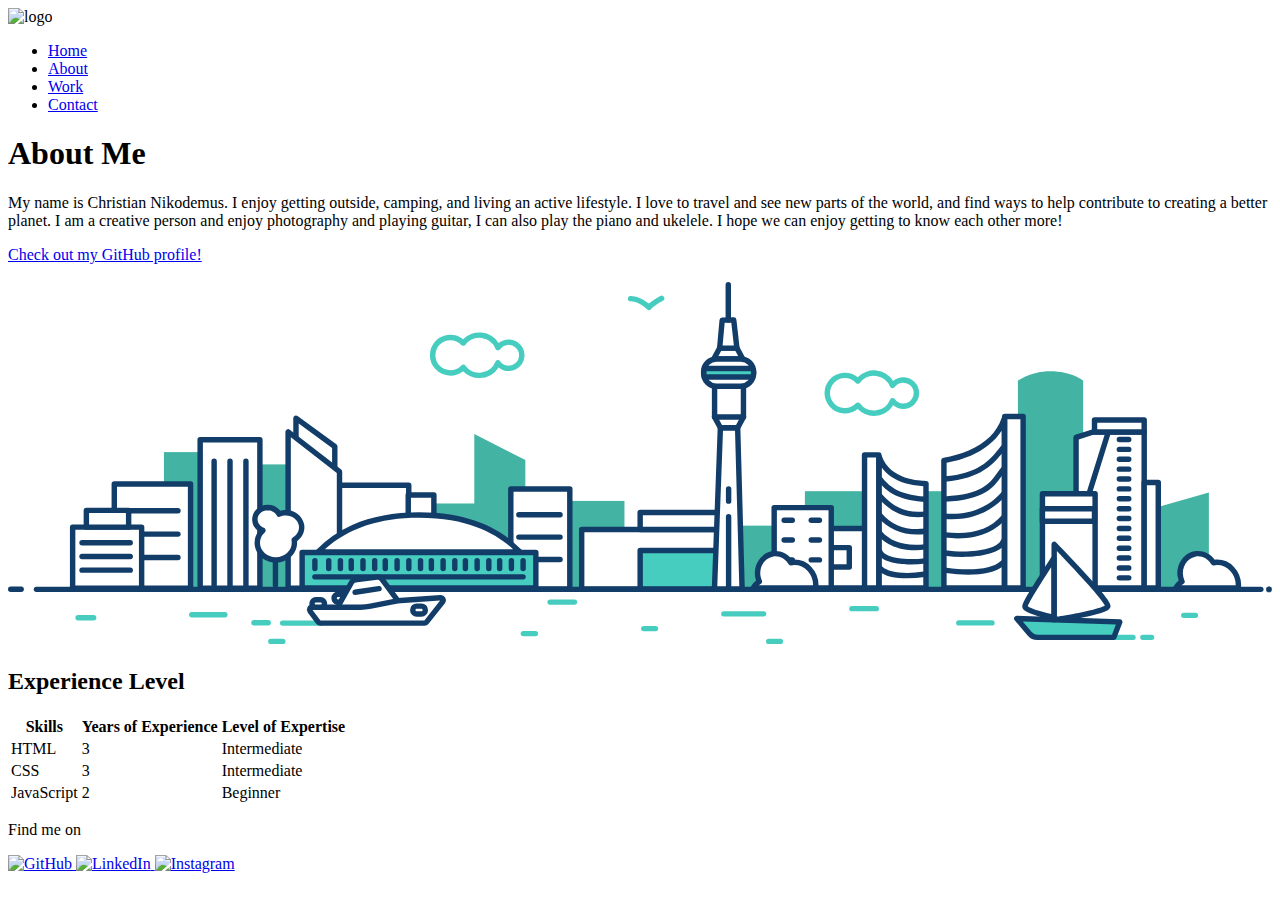
==== commit e4063cc0: "Updated about me page to be more descriptive" ====
--- a/about.html
+++ b/about.html
@@ -41,7 +41,7 @@
 
       <h1>About Me</h1>
       <p>
-        My name is Christian Nikodemus. I enjoy getting outside camping and living an active lifestyle.
+        My name is Christian Nikodemus. I enjoy getting outside, camping, and living an active lifestyle. I love to travel and see new parts of the world, and find ways to help contribute to creating a better planet. I am a creative person and enjoy photography and playing guitar, I can also play the piano and ukelele. I hope we can enjoy getting to know each other more!
       </p>
 
       <a href="https://github.com/ChristianNikodemus" class="button" target="_blank">Check out my GitHub profile!</a>
